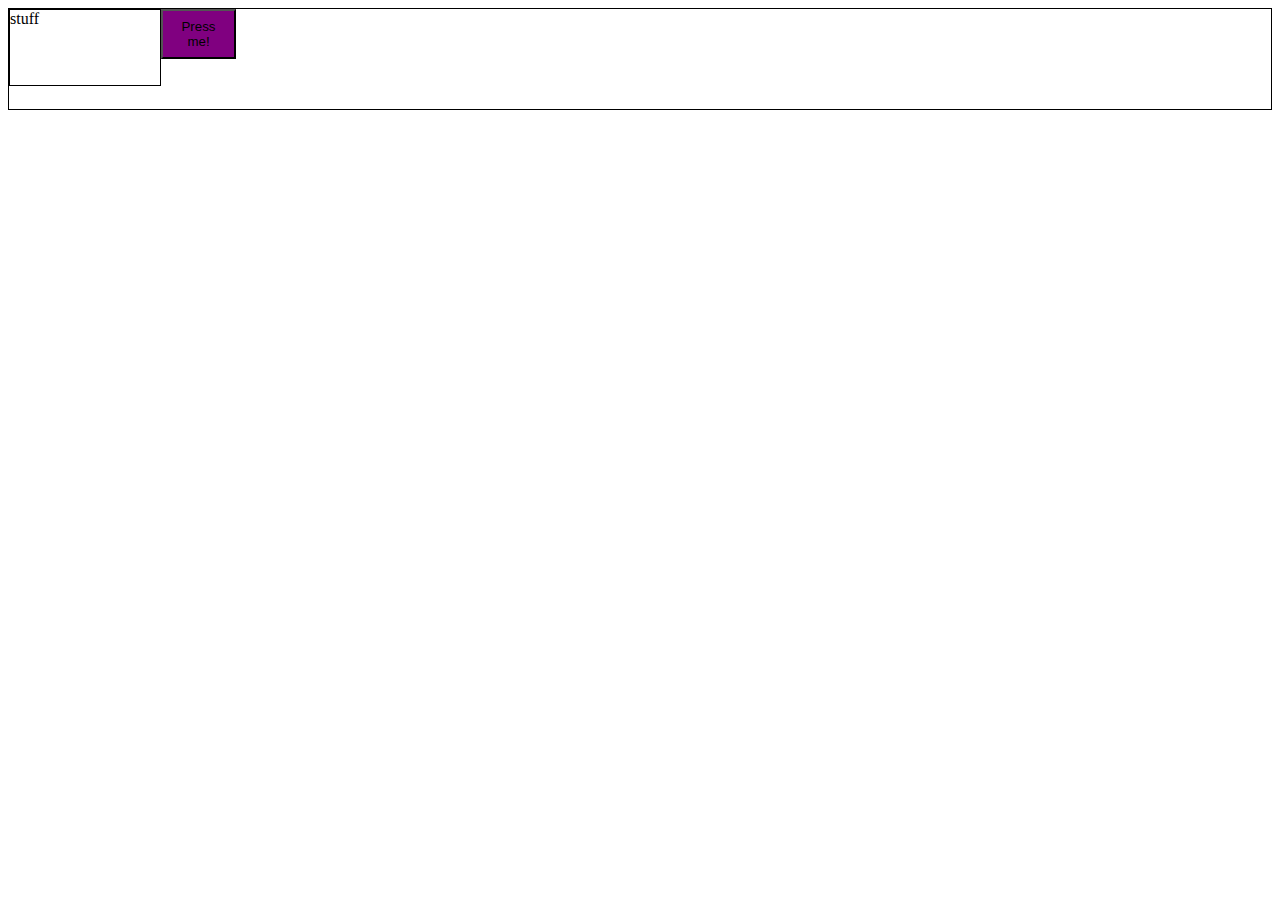
==== header2.html @ 498fc434 "More flexbox tests" ====
<!DOCTYPE html>
<html lang="en">
<head>
    <meta charset="UTF-8">
    <meta name="viewport" content="width=device-width, initial-scale=1.0">
    <title>Document</title>
    <link rel="stylesheet" href="header2.css">
</head>
<body>
    <div class="header">
        <div class="mainlogo">stuff</div>
        <button class="notification-button">Press me!</button>
    </div>
</body>
</html>
---- header2.css ----
/* header2.css*/

.header{
    display: flex;
    height: 100px;
    border: 1px solid black;
}

.mainlogo{
    height: 75px;
    width: 150px;
    border: 1px solid black;
}

.secondary-links{
    height: 50px;
    width: 100px;
}

.notification-button{
    background-color: purple;
    height: 50px;
    width: 75px;
}
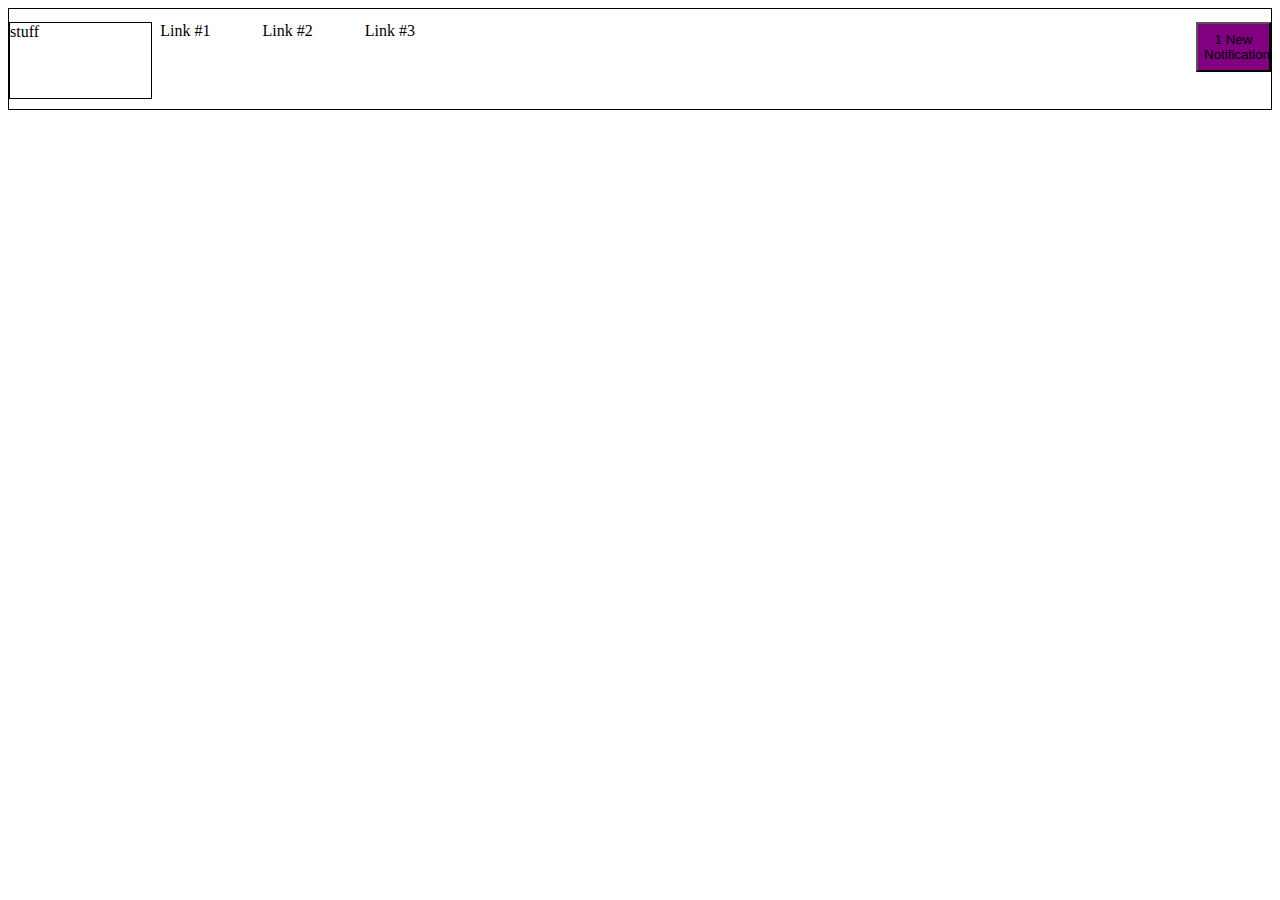
==== commit 7bb24a75: "flex work banner #2" ====
--- a/header2.html
+++ b/header2.html
@@ -8,8 +8,16 @@
 </head>
 <body>
     <div class="header">
-        <div class="mainlogo">stuff</div>
-        <button class="notification-button">Press me!</button>
+        <div class="leftside-container">
+            <div class="mainlogo">stuff</div>
+            <div class="links">Link #1</div>    
+            <div class="links">Link #2</div>
+            <div class="links">Link #3</div>
+        </div>   
+            <div class="rightside-container">
+                <button class="notification-button">1 New Notification</button>        
+            </div>   
     </div>
+
 </body>
 </html>--- a/header2.css
+++ b/header2.css
@@ -4,6 +4,9 @@
     display: flex;
     height: 100px;
     border: 1px solid black;
+    gap: 8px;
+    align-items: center;
+    justify-content: space-between;
 }
 
 .mainlogo{
@@ -12,7 +15,7 @@
     border: 1px solid black;
 }
 
-.secondary-links{
+.links{
     height: 50px;
     width: 100px;
 }
@@ -21,4 +24,18 @@
     background-color: purple;
     height: 50px;
     width: 75px;
+}
+
+.leftside-container{
+    display: flex;
+    gap: 8px;
+    height: 75px;
+    width: 450px;
+}
+
+.rightside-container{
+    display: flex;
+    height: 75px;
+    width: 150px;
+    justify-content: right;
 }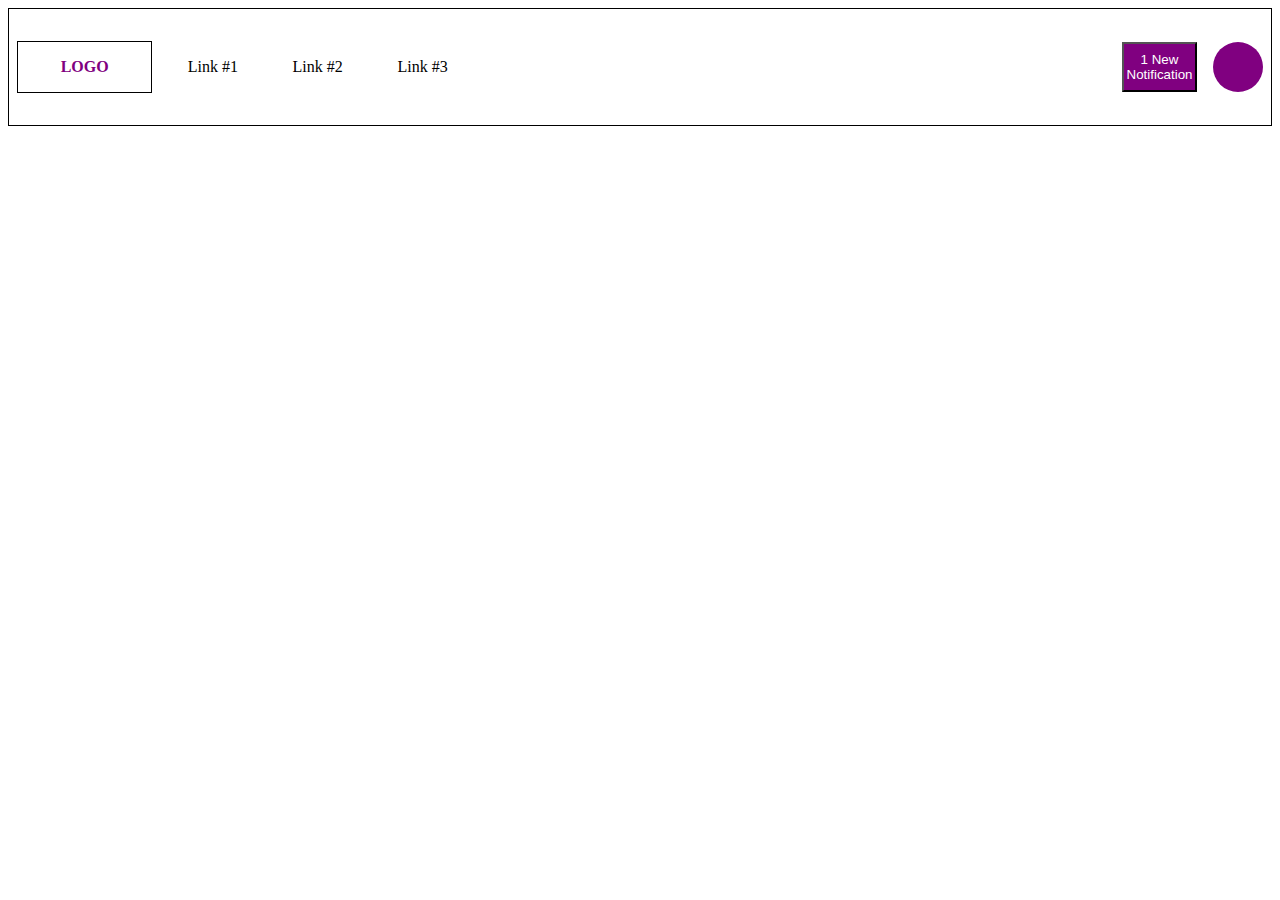
==== commit ac8c889c: "finishing up flexbox #2" ====
--- a/header2.html
+++ b/header2.html
@@ -9,14 +9,16 @@
 <body>
     <div class="header">
         <div class="leftside-container">
-            <div class="mainlogo">stuff</div>
+            <div class="mainlogo">LOGO</div>
             <div class="links">Link #1</div>    
             <div class="links">Link #2</div>
             <div class="links">Link #3</div>
         </div>   
-            <div class="rightside-container">
-                <button class="notification-button">1 New Notification</button>        
-            </div>   
+            
+        <div class="rightside-container">
+            <button class="notification-button">1 New Notification</button>
+            <span class="circle"></span>
+        </div>   
     </div>
 
 </body>
--- a/header2.css
+++ b/header2.css
@@ -4,33 +4,56 @@
     display: flex;
     height: 100px;
     border: 1px solid black;
-    gap: 8px;
+    padding: 8px;
     align-items: center;
     justify-content: space-between;
 }
 
 .mainlogo{
-    height: 75px;
+    display: flex;
+    height: 50px;
     width: 150px;
+    color: purple;
+    font-family: Times;
+    font-weight: bolder;
     border: 1px solid black;
+    align-items: center;
+    justify-content: center;
 }
 
 .links{
+    display: flex;
     height: 50px;
     width: 100px;
+    align-items: center;
+    justify-content: center;
 }
 
 .notification-button{
+    display: flex;
+    background-color: purple;
+    color: white;
+    height: 50px;
+    width: 75px;
+    justify-content: center;
+    align-items: center;
+}
+
+.circle{
     background-color: purple;
     height: 50px;
-    width: 75px;
+    width: 50px;
+    border-radius: 50%;
+  display: inline-block;
 }
 
 .leftside-container{
     display: flex;
-    gap: 8px;
+    gap: 16px;
     height: 75px;
     width: 450px;
+    justify-content: center;
+    align-items: center;
 }
 
 .rightside-container{
@@ -38,4 +61,6 @@
     height: 75px;
     width: 150px;
     justify-content: right;
+    align-items: center;
+    gap: 16px;
 }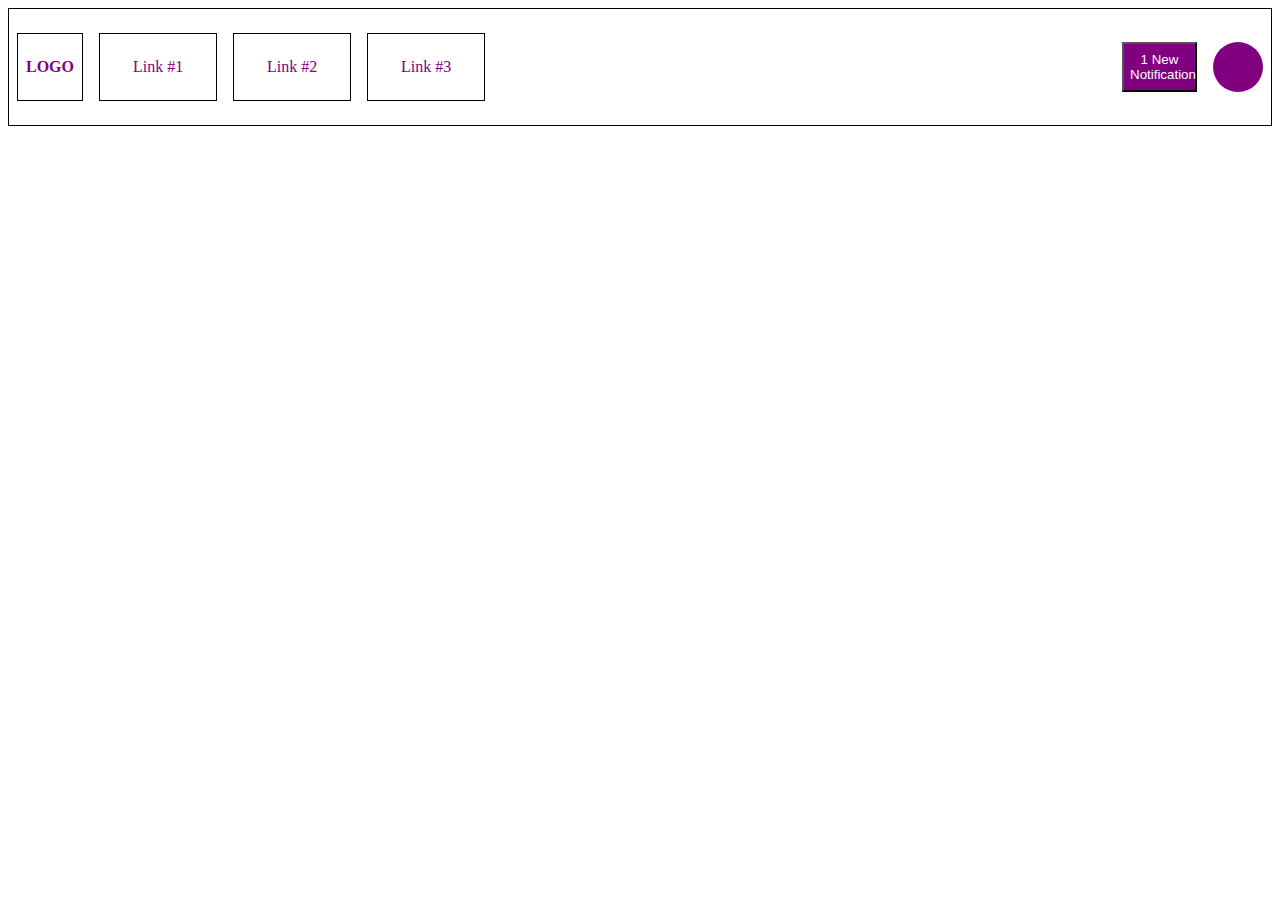
==== commit 36824823: "flexbox tests" ====
--- a/header2.html
+++ b/header2.html
@@ -3,23 +3,24 @@
 <head>
     <meta charset="UTF-8">
     <meta name="viewport" content="width=device-width, initial-scale=1.0">
-    <title>Document</title>
+    <title>Flexbox</title>
     <link rel="stylesheet" href="header2.css">
 </head>
 <body>
-    <div class="header">
-        <div class="leftside-container">
-            <div class="mainlogo">LOGO</div>
-            <div class="links">Link #1</div>    
-            <div class="links">Link #2</div>
-            <div class="links">Link #3</div>
-        </div>   
+    <div class="*">
+        <div class="header">
+            <div class="leftside-container">
+                <div class="mainlogo">LOGO</div>
+                <div class="links">Link #1</div>    
+             <div class="links">Link #2</div>
+                <div class="links">Link #3</div>
+            </div>   
             
-        <div class="rightside-container">
-            <button class="notification-button">1 New Notification</button>
-            <span class="circle"></span>
-        </div>   
+            <div class="rightside-container">
+                <button class="notification-button">1 New Notification</button>
+                <span class="circle"></span>
+            </div>   
+        </div>
     </div>
-
 </body>
 </html>--- a/header2.css
+++ b/header2.css
@@ -1,36 +1,38 @@
 /* header2.css*/
 
-.header{
+
+*.header, .mainlogo, .links{
     display: flex;
-    height: 100px;
+    color: black;
     border: 1px solid black;
     padding: 8px;
+    justify-content: center;
     align-items: center;
+
+}
+.header{
+    
+    height: 100px;
     justify-content: space-between;
 }
 
 .mainlogo{
-    display: flex;
+    
     height: 50px;
-    width: 150px;
     color: purple;
     font-family: Times;
     font-weight: bolder;
-    border: 1px solid black;
-    align-items: center;
-    justify-content: center;
 }
 
 .links{
-    display: flex;
+    
     height: 50px;
     width: 100px;
-    align-items: center;
-    justify-content: center;
+    color: purple;
 }
 
 .notification-button{
-    display: flex;
+    
     background-color: purple;
     color: white;
     height: 50px;
@@ -47,20 +49,11 @@
   display: inline-block;
 }
 
-.leftside-container{
+.leftside-container, .rightside-container{
     display: flex;
     gap: 16px;
     height: 75px;
-    width: 450px;
+    align-items: center;
     justify-content: center;
-    align-items: center;
+    
 }
-
-.rightside-container{
-    display: flex;
-    height: 75px;
-    width: 150px;
-    justify-content: right;
-    align-items: center;
-    gap: 16px;
-}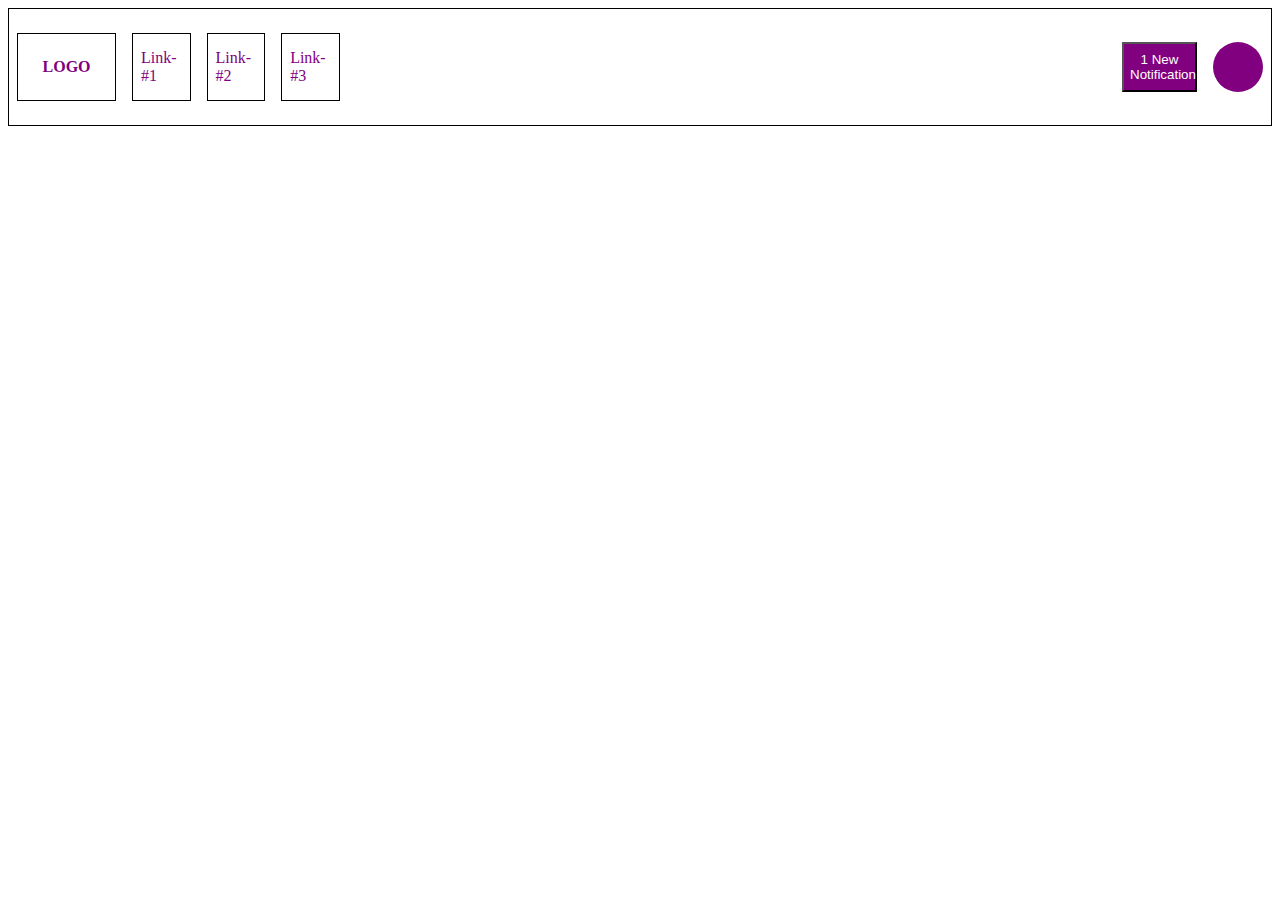
==== commit b0c20c02: "flexbox work/testing" ====
--- a/header2.html
+++ b/header2.html
@@ -11,9 +11,9 @@
         <div class="header">
             <div class="leftside-container">
                 <div class="mainlogo">LOGO</div>
-                <div class="links">Link #1</div>    
-             <div class="links">Link #2</div>
-                <div class="links">Link #3</div>
+                <div class="links">Link-#1</div>    
+                <div class="links">Link-#2</div>
+                <div class="links">Link-#3</div>
             </div>   
             
             <div class="rightside-container">
--- a/header2.css
+++ b/header2.css
@@ -17,7 +17,7 @@
 }
 
 .mainlogo{
-    
+    flex-basis: 200px;
     height: 50px;
     color: purple;
     font-family: Times;
@@ -25,9 +25,8 @@
 }
 
 .links{
-    
+    flex-basis: 100px;
     height: 50px;
-    width: 100px;
     color: purple;
 }
 
